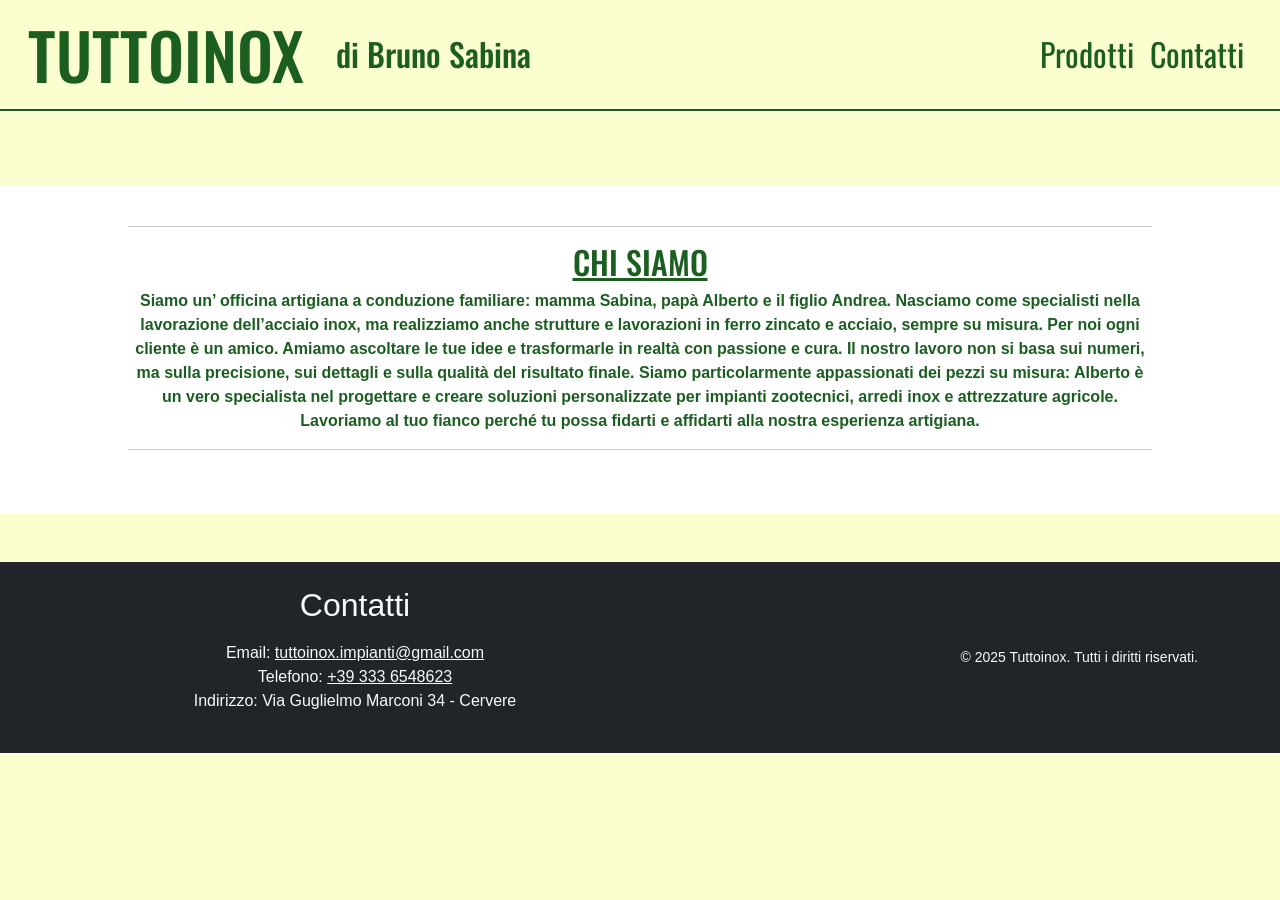
==== contatti.html @ bf644dcb "1 ora HOME PAGE X Shadow delle cards X header dinamico che si muove con lo scroll, bottone contattac" ====
<html lang="it">
<head>
  <meta charset="UTF-8">
  <meta name="viewport" content="width=device-width, initial-scale=1.0">
  <title >OFFICINA SALDATURE</title>
<link href="https://cdn.jsdelivr.net/npm/bootstrap@5.3.3/dist/css/bootstrap.min.css" rel="stylesheet">
<script src="https://cdn.jsdelivr.net/npm/bootstrap@5.3.3/dist/js/bootstrap.bundle.min.js"></script>

<script src="https://code.jquery.com/jquery-3.2.1.min.js" crossorigin="anonymous"></script>

<script src="https://cdn.jsdelivr.net/npm/popper.js@1.12.9/dist/umd/popper.min.js" integrity="sha384-ApNbgh9B+Y1QKtv3Rn7W3mgPxhU9K/ScQsAP7hUibX39j7fakFPskvXusvfa0b4Q" crossorigin="anonymous"></script>
<script src="https://cdn.jsdelivr.net/npm/bootstrap@4.0.0/dist/js/bootstrap.min.js" integrity="sha384-JZR6Spejh4U02d8jOt6vLEHfe/JQGiRRSQQxSfFWpi1MquVdAyjUar5+76PVCmYl" crossorigin="anonymous"></script>
<script src="js/index.js"></script>

<link href="https://fonts.googleapis.com/css2?family=Oswald:wght@200..700&display=swap" rel="stylesheet">
<link href="https://fonts.googleapis.com/css2?family=UoqMunThenKhung&display=swap" rel="stylesheet">

<link rel="stylesheet" href="css/index.css">


</head>
<body>

<nav class="navbar fixed-top navbar-expand-lg bg-body-tertiary margin-bottom: 1rem;" >
  <div class="container-fluid">
    <h1 class="titolo-shiny mb-0">TUTTOINOX</h1>
    <h3 class="sottotitolo-shiny mb-0 d-none d-md-block d-lg-block" style="margin-left: 2rem;">di Bruno Sabina</h3>
    <button class="navbar-toggler" type="button" data-bs-toggle="collapse" data-bs-target="#navbarSupportedContent" aria-controls="navbarSupportedContent" aria-expanded="false" aria-label="Toggle navigation">
      <span class="navbar-toggler-icon"></span>
    </button>
    <div class="collapse navbar-collapse" id="navbarSupportedContent">
      <ul class="navbar-nav ms-auto mb-2 mb-lg-0">
        <li class="nav-item">
          <a class="nav-link " aria-current="page" href="index.php#vetrina-prodotti">Prodotti</a>
        </li>
        <li class="nav-item">
          <a class="nav-link " href="#">Contatti</a>
        </li>
      </ul> 
    </div>
  </div>
</nav>
 



  <br>
  <section class="bg-white">
    <br>
    <center>
      <div class="" style="width: 80%;">
      <hr>
      <h1 class="sottotitolo-shiny" style="text-align: center; text-decoration: underline;">CHI SIAMO</h1>
      <p class="testo-shiny "  style="text-align: center; opacity: 1;">
            <b>
            Siamo un’ officina artigiana a conduzione familiare: mamma Sabina, papà Alberto e il figlio Andrea. Nasciamo come specialisti nella lavorazione dell’acciaio inox, ma realizziamo anche strutture e lavorazioni in ferro zincato e acciaio, sempre su misura.
            Per noi ogni cliente è un amico. Amiamo ascoltare le tue idee e trasformarle in realtà con passione e cura. Il nostro lavoro non si basa sui numeri, ma sulla precisione, sui dettagli e sulla qualità del risultato finale.
            Siamo particolarmente appassionati dei pezzi su misura: Alberto è un vero specialista nel progettare e creare soluzioni personalizzate per impianti zootecnici, arredi inox e attrezzature agricole. Lavoriamo al tuo fianco perché tu possa fidarti e affidarti alla nostra esperienza artigiana.
            </b></p>
        
        <hr>
        <br>
     
    
    </center>
  
    </div>
    <br>
    
  </section>

  <footer id="contatti" class="bg-dark text-light py-4 mt-5">
    <div class="container">
      <div class="row align-items-center">
        <div class="col-md-6 mb-3 mb-md-0">
          <h2 class="mb-3">Contatti</h2>
          <ul class="list-unstyled">
            <li><i class="bi bi-envelope"></i> Email: <a href="mailto:tuttoinox.impianti@gmail.com" class="text-light">tuttoinox.impianti@gmail.com</a></li>
            <li><i class="bi bi-telephone"></i> Telefono: <a href="tel:+393336548623" class="text-light">+39 333 6548623</a></li>
            <li><i class="bi bi-geo-alt"></i> Indirizzo: Via Guglielmo Marconi 34 - Cervere</li>
          </ul>
        </div>
        <div class="col-md-6 text-md-end">
          <span class="small">&copy; 2025 Tuttoinox. Tutti i diritti riservati.</span>
        </div>
      </div>
    </div>
  </footer>
  
  

    
</body>
</html>
---- css/index.css ----
body {
      margin: 0;
      font-family: Arial, sans-serif;
      background-color: #fbffcf;
      color: #333;
        padding-top: 12vh;
    }

    @media (min-width: 950px) {
      body{
        padding-top: 18vh;
      }
      
    }

    .navbar{
      padding: 1rem;
      background-color: #fbffcf  !important;
      border-bottom:solid #205824 2px;
      /*position: fixed;
      top: 0;
      left: 0;
      z-index: 1001; 
      box-shadow: 0 2px 4px rgba(0,0,0,0.05);

      color: #160505;
      text-align: center;
      z-index: 1000;
      background-color: #fbffcf;
      border-bottom:solid #205824 2px;
      
      width: 100%;
      height:13vh */
    }
    .nav-link{
      font-family: 'Oswald', sans-serif;
      font-size: 2rem;
      color: #1b5e20;
    }
    .nav-link:hover{
      font-family: 'Oswald', sans-serif;
      font-size: 2rem;
      color: #1b5e20;
      border-bottom:solid #205824 2px;

    }
    /*.nav-item{
      background-color: #e6f7e6;
      margin-left:2rem;
      border-radius: 10px 10px 10px 10px;
    }*/

    .hero {
      color: #fff;
      text-align: center;
      font-weight: bold;
    }
    
    .sezione{      
        margin-right: 2rem;
        margin-left: 2rem;
        margin-top: 2rem;
    }

    .descrizione {
        border-radius: 10px;
        color: #fff;
        text-align: center;
        background-size:cover;
        
        overflow: hidden;
    }
    .vetrina-immagine-contatti{
      
      box-sizing: border-box;
      padding: 1rem;
          background-image: url("../icons/Background-image.svg");
        border-radius: 10px  10px 0px 0px;
        background-size:100% 100%;
        -o-background-size: 100% 100%;
        -webkit-background-size: 100% 100%;
    }
    .vetrina-testo{
      padding: 1rem;  
      background-color: rgb(255, 255, 255);
      color:#348F3A;
      font-weight: bold;
        border-radius: 0px  0px 10px 10px;
      font-size: large;
      width: 100%;
      box-sizing: border-box;
    }
    .subtitle{

      font-weight: bold;
    }
    
    .carousel-custom{
      display: flex;
      overflow-x: auto;
      scroll-snap-type: x mandatory;
      gap: 1rem;
    }


    .card {
      flex: 0 0 auto;
      width: 300px;
      background-color: #fff;
      border: 1px solid #ccc;
      border-radius: 10px;
      box-shadow: 12px 12px 12px rgba(0, 0, 0, 0.3);
      scroll-snap-align: center;
    }
    .card:hover {
      flex: 0 0 auto;
      background-color: #d2cfcf;
      border: 1px solid #ccc;
      border-radius: 10px;
      box-shadow: 0 2px 5px rgba(0,0,0,0.1);
      scroll-snap-align: center;
    }
    .card-arrow{
      display: none;
    }
    .card img {
      width: 100%;
      height: 200px;
      object-fit: cover;
      border-top-left-radius: 10px;
      border-top-right-radius: 10px;
    }
    .card .card-content {
      padding: 1rem;
    }
    footer {
      text-align: center;
      background-color: #222;
      color: #fff;
      padding: 1rem;
    }
    .whatsapp-absolute{
      width: 100%;
      height: 80vh;
      justify-content: right;
      position: fixed;  
      display: flex;
      z-index:1000;
      pointer-events: none;

    }
    .whatsapp-button-absolute{
      background-image: url("../icons/whatsapp-icon.svg");
      flex: 0 1 auto;
      align-self: flex-end;
      width:10vh;
      height:10vh;
      margin-bottom: 5vh;
      margin-right: 5vh;
        background-size:100% 100%;
        -o-background-size: 100% 100%;
        -webkit-background-size: 100% 100%;
        pointer-events: auto;
    }
    a.whatsapp {
        padding: 0.5rem;
        background-color: #25D366;
        color: #fff;
        text-decoration: none;
        border-radius: 5px;
        font-weight: bold;
        margin-right: 1rem;
    }
    a.contatti {
        margin-left: 1rem;
      padding: 0.5rem;
      background-color: #016dfc;
      color: #fff;
      border-radius: 5px;
      font-weight: bold;
    }

    .img-centrata {
    display: block;
    max-width: 100%;
    height: auto;
    margin: 0 auto;
    }

    
    .contenitore-imagine {
    width: 30%;
    height: 30%;
    overflow: hidden;
    display: flex;
    justify-content: center;
    align-items: center;
    }
    .img-principale{
      max-width: 34vw;
      max-height: 34vw;
    }
    .titolo-shiny {
      font-family: 'Oswald', sans-serif;
      font-size: 4rem;
      color: #1b5e20; 
      margin-bottom: 0px;
    }
    .sottotitolo-shiny {
      font-family: 'Oswald', sans-serif;
      font-size: 2rem;
      color: #1b5e20;
    }
    .testo-shiny{
      color: #1b5e20;
    }
    
    .seconda-vetrina-foto{
      width: 30vw
    }

    .terza-vetrina{
      padding-right:10vw; padding-left: 10vw;
    }

    @media (max-width: 950px) {
      .body{
        padding-top: 5vh;
      }
      .img-principale{
        max-width: 70vw;
        max-height: 70vw;
      }
      .navbar{
      display:flex; 
       justify-content: center;
      }
      .hero {
        color: #fff;
        text-align: center;
        font-size: 2rem;
        font-weight: bold;
      }
      .seconda-vetrina-foto{
        width:  70vw
      }
      .card-arrow{
        display: block;
      }
      /*.sottotitolo-shiny {
        font-family: 'Oswald', sans-serif;
        font-size: 2rem;
        color: #1b5e20;
        display: none;
      }*/
      
      
      .card {
        width: 250px;
      }

      .whatsapp-button-absolute{
        background-image: url("../icons/whatsapp-icon.svg");
        flex: 0 1 auto;
        align-self: flex-end;
        width:20vw;
        height:20vw;
        margin-bottom: 5vh;
        margin-right: 5vh;
          background-size:100% 100%;
          -o-background-size: 100% 100%;
          -webkit-background-size: 100% 100%;
          pointer-events: auto;
      }

    }

      .vetrina-immagine-contatti{
      
      box-sizing: border-box;
        padding: 1rem;
        border-radius: 10px  10px 0px 0px;
        background-color: #2e7d32;
        background-size:100% 100%;
        -o-background-size: 100% 100%;
        -webkit-background-size: 100% 100%;
    }
      
    

    @font-face {
    font-family: 'SuperShiny';
    src: url('../fonts/super-shiny-font/SuperShiny-0v0rG.ttf') format('truetype');
    font-weight: normal;
    font-style: normal;
    }
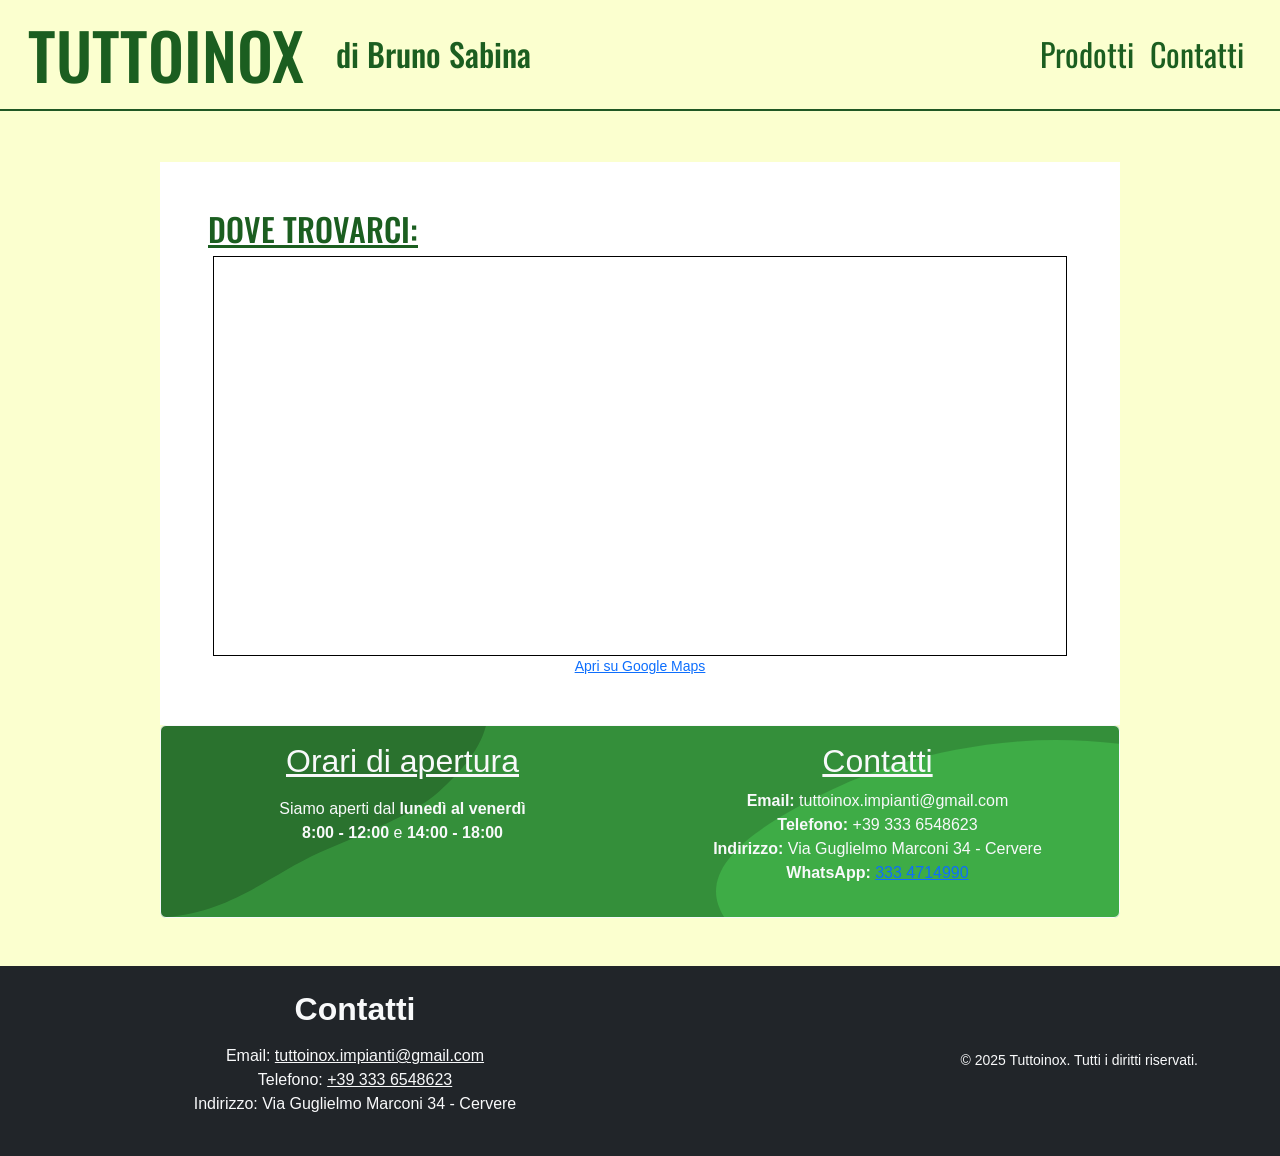
==== commit 181bc905: "3 ORE Introduced staticmaplite for map rendering with supporting images and PHP script. Updated cont" ====
--- a/contatti.html
+++ b/contatti.html
@@ -17,63 +17,109 @@
 
 <link rel="stylesheet" href="css/index.css">
 
+<style>
+  /* Aggiungi qui il tuo CSS personalizzato */
+  .dinamic-width{
+    width: 75%;
+  }
+  .show-on-mobile{
+    display: none;
+  }
+  @media (max-width: 768px) {
+     .dinamic-width{
+        width: 90%;
+      }
+      .show-on-mobile{
+        display: block;
+      }
+
+    }
+</style>
 
 </head>
 <body>
+  <nav class="navbar fixed-top navbar-expand-lg bg-body-tertiary margin-bottom: 1rem;" >
+    <div class="container-fluid">
+      <h1 class="titolo-shiny mb-0" id="btn-logo">TUTTOINOX</h1>
+      <h3 class="sottotitolo-shiny mb-0 d-none d-md-block d-lg-block" style="margin-left: 2rem;">di Bruno Sabina</h3>
+      <button class="navbar-toggler" type="button" data-bs-toggle="collapse" data-bs-target="#navbarSupportedContent" aria-controls="navbarSupportedContent" aria-expanded="false" aria-label="Toggle navigation">
+        <span class="navbar-toggler-icon"></span>
+      </button>
+      <div class="collapse navbar-collapse" id="navbarSupportedContent">
+        <ul class="navbar-nav ms-auto mb-2 mb-lg-0">
+          <li class="nav-item">
+            <a class="nav-link " aria-current="page" href="index.php#vetrina-prodotti">Prodotti</a>
+          </li>
+          <li class="nav-item">
+            <a class="nav-link " href="#">Contatti</a>
+          </li>
+        </ul> 
+      </div>
+    </div>
+  </nav>
 
-<nav class="navbar fixed-top navbar-expand-lg bg-body-tertiary margin-bottom: 1rem;" >
-  <div class="container-fluid">
-    <h1 class="titolo-shiny mb-0">TUTTOINOX</h1>
-    <h3 class="sottotitolo-shiny mb-0 d-none d-md-block d-lg-block" style="margin-left: 2rem;">di Bruno Sabina</h3>
-    <button class="navbar-toggler" type="button" data-bs-toggle="collapse" data-bs-target="#navbarSupportedContent" aria-controls="navbarSupportedContent" aria-expanded="false" aria-label="Toggle navigation">
-      <span class="navbar-toggler-icon"></span>
-    </button>
-    <div class="collapse navbar-collapse" id="navbarSupportedContent">
-      <ul class="navbar-nav ms-auto mb-2 mb-lg-0">
-        <li class="nav-item">
-          <a class="nav-link " aria-current="page" href="index.php#vetrina-prodotti">Prodotti</a>
-        </li>
-        <li class="nav-item">
-          <a class="nav-link " href="#">Contatti</a>
-        </li>
-      </ul> 
+  <div class="mx-auto p-5 bg-white dinamic-width">
+    <h1 class="sottotitolo-shiny" style=" text-decoration: underline;">DOVE TROVARCI:</h1>
+    <div class="d-flex flex-column align-items-center justify-content-center">
+      <iframe class="myIframe"
+        width="400"
+        height="400"
+        frameborder="1"
+        scrolling="no"
+        marginheight="0"
+        marginwidth="0"
+        src="https://www.openstreetmap.org/export/embed.html?bbox=7.7785,44.6440,7.7875,44.6480&layer=mapnik&marker=44.646054,7.782993"
+        style="border: 1px solid black">
+      </iframe>
+      <script type="text/javascript" language="javascript"> 
+        let size = $(window).width() - $(window).width()/5; 
+        let size2 = 2*$(window).width()/3; 
+        if($(window).width() < 768) { // small screens
+          $('.myIframe').css('width', size +'px');
+          $('.myIframe').css('height', size +'px');
+        }
+        else // large screens
+          $('.myIframe').css('width', size2 +'px');
+      </script>
+      <small>
+        <a href="https://www.google.com/maps?q=44.646054,7.782993" target="_blank">
+          Apri su Google Maps
+        </a>
+      </small>
     </div>
   </div>
-</nav>
- 
 
 
 
-  <br>
-  <section class="bg-white">
-    <br>
-    <center>
-      <div class="" style="width: 80%;">
-      <hr>
-      <h1 class="sottotitolo-shiny" style="text-align: center; text-decoration: underline;">CHI SIAMO</h1>
-      <p class="testo-shiny "  style="text-align: center; opacity: 1;">
-            <b>
-            Siamo un’ officina artigiana a conduzione familiare: mamma Sabina, papà Alberto e il figlio Andrea. Nasciamo come specialisti nella lavorazione dell’acciaio inox, ma realizziamo anche strutture e lavorazioni in ferro zincato e acciaio, sempre su misura.
-            Per noi ogni cliente è un amico. Amiamo ascoltare le tue idee e trasformarle in realtà con passione e cura. Il nostro lavoro non si basa sui numeri, ma sulla precisione, sui dettagli e sulla qualità del risultato finale.
-            Siamo particolarmente appassionati dei pezzi su misura: Alberto è un vero specialista nel progettare e creare soluzioni personalizzate per impianti zootecnici, arredi inox e attrezzature agricole. Lavoriamo al tuo fianco perché tu possa fidarti e affidarti alla nostra esperienza artigiana.
-            </b></p>
-        
-        <hr>
-        <br>
-     
+  <div class="mx-auto dinamic-width mb-5 vetrina-immagine-contatti border border-light rounded p-3 text-light">
+    <div class="row">
+      <div class="col-md-6">
+        <h2 class="mb-3 text-center" style="text-decoration: underline;">Orari di apertura</h2>
+        <p class="text-center mb-0">
+          Siamo aperti dal <strong>lunedì al venerdì</strong><br>
+          <strong>8:00 - 12:00</strong> e <strong>14:00 - 18:00</strong>
+        </p>
+      </div>
+      <div class="col-md-6">
+        <hr class="show-on-mobile">
+        <h2 class="text-center" style="text-decoration: underline;">Contatti</h2>
+        <ul class="list-unstyled text-center">
+          <li><strong>Email:</strong> tuttoinox.impianti@gmail.com</li>
+          <li><strong>Telefono:</strong> +39 333 6548623</li>
+          <li><strong>Indirizzo:</strong> Via Guglielmo Marconi 34 - Cervere</li>
+          <li><strong>WhatsApp:</strong> <a href="https://wa.me/3334714990" target="_blank">333 4714990</a></li>
+        </ul>
+      </div>
+
+    </div>
     
-    </center>
-  
-    </div>
-    <br>
-    
-  </section>
+  </div>
 
-  <footer id="contatti" class="bg-dark text-light py-4 mt-5">
+  <footer id="contatti" class="bg-dark text-light py-4">
     <div class="container">
       <div class="row align-items-center">
         <div class="col-md-6 mb-3 mb-md-0">
-          <h2 class="mb-3">Contatti</h2>
+          <h2 class="mb-3 text-align-center"><b>Contatti</b></h2>
           <ul class="list-unstyled">
             <li><i class="bi bi-envelope"></i> Email: <a href="mailto:tuttoinox.impianti@gmail.com" class="text-light">tuttoinox.impianti@gmail.com</a></li>
             <li><i class="bi bi-telephone"></i> Telefono: <a href="tel:+393336548623" class="text-light">+39 333 6548623</a></li>
--- a/css/index.css
+++ b/css/index.css
@@ -130,6 +130,7 @@
       border-top-left-radius: 10px;
       border-top-right-radius: 10px;
     }
+    
     .card .card-content {
       padding: 1rem;
     }
@@ -139,29 +140,34 @@
       color: #fff;
       padding: 1rem;
     }
-    .whatsapp-absolute{
-      width: 100%;
-      height: 80vh;
-      justify-content: right;
-      position: fixed;  
-      display: flex;
-      z-index:1000;
-      pointer-events: none;
-
-    }
+
     .whatsapp-button-absolute{
+      position:fixed;
+      right: 0 !important;
+      left: auto !important;
+      bottom: 20px;
+      z-index: 1000;
+      margin-right: 1rem !important;
       background-image: url("../icons/whatsapp-icon.svg");
-      flex: 0 1 auto;
-      align-self: flex-end;
-      width:10vh;
-      height:10vh;
-      margin-bottom: 5vh;
-      margin-right: 5vh;
+        flex: 0 1 auto;
+        align-self: flex-end;
+        width:7vw;
+        height:7vw;
+          background-size:100% 100%;
+          -o-background-size: 100% 100%;
+          -webkit-background-size: 100% 100%;
+          pointer-events: auto;
+    }
+    /*
+    position:fixed;
+      right: 0px;
+      bottom: 20px;
+      z-index: 1000;
         background-size:100% 100%;
         -o-background-size: 100% 100%;
         -webkit-background-size: 100% 100%;
         pointer-events: auto;
-    }
+        *7 */
     a.whatsapp {
         padding: 0.5rem;
         background-color: #25D366;
@@ -266,7 +272,7 @@
         width:20vw;
         height:20vw;
         margin-bottom: 5vh;
-        margin-right: 5vh;
+        margin-right: 1rem !important;
           background-size:100% 100%;
           -o-background-size: 100% 100%;
           -webkit-background-size: 100% 100%;
